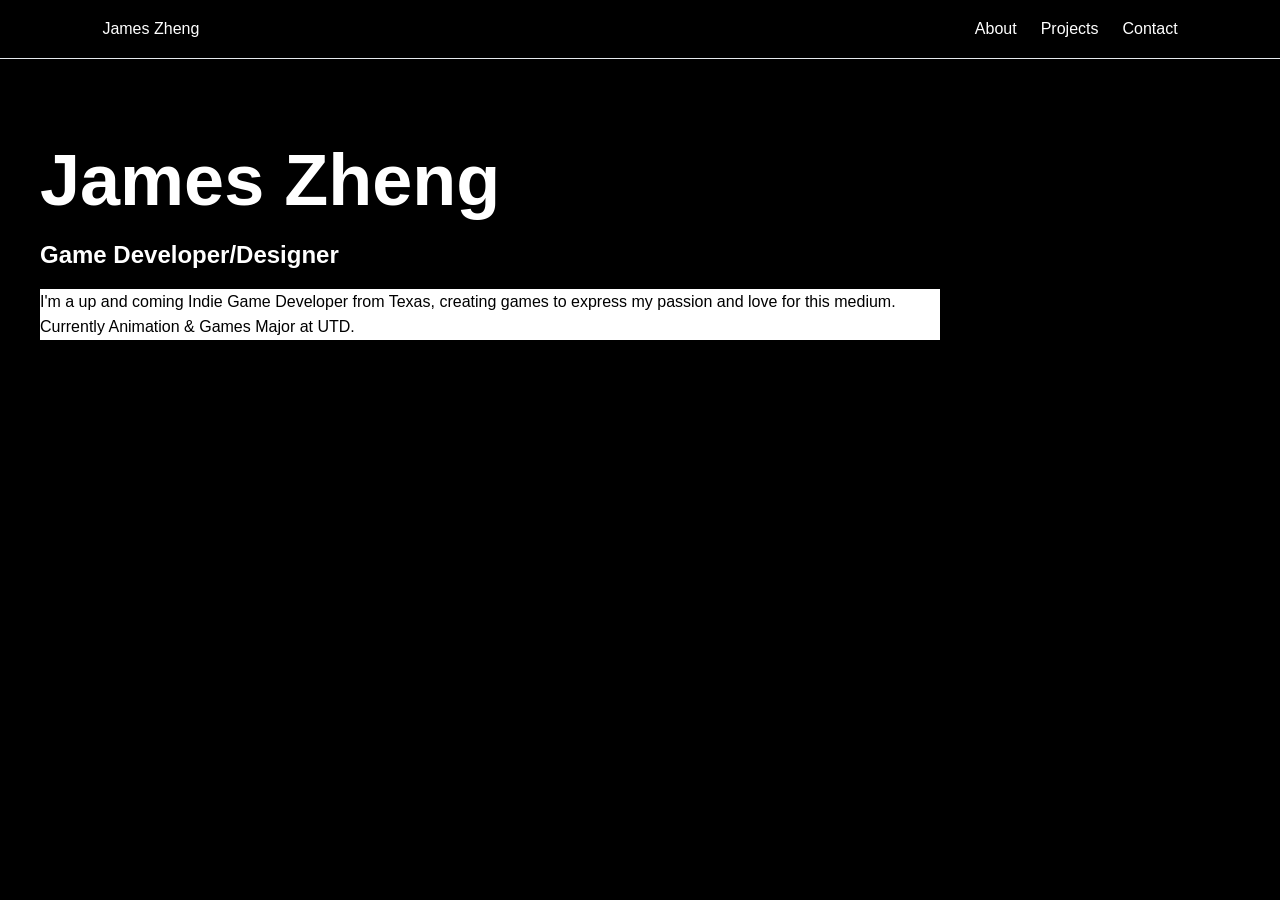
==== index.html @ 1f277bfd "Rename About.html to index.htmlchange "About" to index" ====
<!DOCTYPE html>
<html lang="en">
<head>
	<meta charset="UTF-8">
	<meta name="viewport" content="width=device-width, initial-scale=1.0">
	<title>About - James Zheng</title>
	<link rel="stylesheet" href="style.css">
</head>
<body>
	<header>
		<style>
         body {
            background-image: url(''); 
            background-repeat: no-repeat; 
            background-position: right; 
            background-size: 3000x; 
            background-attachment: fixed; 
            min-height: 100vh; 
            margin: 0;
        }
    	</style>
		<a>James Zheng</a>
		<nav aria-label="Main navigation">
			<a href="About.html">About</a>
            <a href="Portfolio.html">Projects</a>
			<a href="Contact.html">Contact</a>
		</nav>
	</header>
	<main>
		<h1>James Zheng</h1>
        <h2>Game Developer/Designer</h2>
        <p>I'm a up and coming Indie Game Developer from Texas, creating games to express my passion and love for this medium. Currently Animation & Games Major at UTD.</p>
	</main>
</body>
</html>
---- style.css ----
* {
    box-sizing: border-box;
}

body {
    margin: 0;
    color: #ffffff;
    background-color: #000000;
    font-family: "Trebuchet MS", Arial, sans-serif
    
}

header {
    display: flex;
    justify-content: space-between;
    align-items: center;
    gap: 1rem;
    padding: 1.25rem 8%;
    border-bottom: 1px solid #e5e9ed;
}

header a {
    color: inherit;
    text-decoration: none;
}

a[href]:not(header a):not(nav a) {
    color: #4ad5ff;
}

a[href]:not(header a):not(nav a):hover {
    color: #f0ff25;
}

.brand {
    font-size: 1.25rem;
    font-weight: 700;
}

nav {
    display: flex;
    flex-wrap: wrap;
    gap: 1.5rem;
}

nav a {
    color: #ffffff;
}

nav a:hover {
    color: #4af3ff;
}

main {
    width: min(900px, 84%);
    margin: 0 auto;
    padding: 5rem 0;
    transform: translateX(-150px);
}

h1 {
    margin: 0 0 1rem;
    font-size: clamp(2.5rem, 7vw, 4.5rem);
}

.game-grid {
    display: flex;
    flex-wrap: wrap;
    gap: 1.5rem;
    margin-top: 0.5rem;
}

.screenshot-gallery {
    display: flex;
    gap: 1rem;
    overflow-x: auto;
    overscroll-behavior-x: contain;
    padding: 0.25rem 0 0.75rem;
    scrollbar-color: #0084a5 #ddd;
    scroll-snap-type: x mandatory;
}

.synopsis-layout {
    display: grid;
    grid-template-columns: minmax(0, 1fr) minmax(0, 2fr);
    gap: 1.5rem;
    align-items: start;
}

.video-player video {
    display: block;
    width: 100%;
    aspect-ratio: 16 / 9;    border: 5px solid #ffffff;    border-radius: 8px;
    background: #000;
}

.video-player {
    transform: translateX(180px);
}

.game-card {
    display: inline-block;
    color: inherit;
    text-decoration: none;
}

.game-card img {
    display: block;
    width: 100%;
    max-width: 400px;
    border: 1px solid #d8dce1;
    border-radius: 8px;
    transition: transform 0.2s ease, box-shadow 0.2s ease;
}

.game-card:hover img {
    transform: translateY(-3px);
    box-shadow: 0 8px 20px rgba(0, 0, 0, 0.15);
}

.game-card span {
    display: block;
    margin-top: 0.75rem;
    font-size: 1.15rem;
    font-weight: 700;
    text-align: center;
}

p {
    color: #000000;
    line-height: 1.6;
    background-color: rgb(255, 255, 255);
}

.screenshot-button {
    flex: 0 0 min(75vw, 400px);
    padding: 0;
    border: 0;
    background: transparent;
    cursor: zoom-in;
    scroll-snap-align: start;
}

.screenshot-button img {
    display: block;
    width: 100%;
    border: 1px solid #d8dce1;
    border-radius: 8px;
    transition: transform 0.2s ease, box-shadow 0.2s ease;
}

.screenshot-button:hover img {
    transform: translateY(-3px);
    box-shadow: 0 8px 20px rgba(0, 0, 0, 0.15);
}

.screenshot-dialog {
    width: min(90vw, 1100px);
    max-height: 90vh;
    padding: 1rem;
    border: 0;
    border-radius: 10px;
    background: #111;
    box-shadow: 0 15px 50px rgba(0, 0, 0, 0.5);
}

.screenshot-dialog::backdrop {
    background: rgba(0, 0, 0, 0.85);
}

.screenshot-dialog img {
    display: block;
    width: 100%;
    max-height: 80vh;
    object-fit: contain;
}

.close-screenshot {
    position: absolute;
    top: 0.75rem;
    right: 0.75rem;
    width: 2.5rem;
    height: 2.5rem;
    border: 0;
    border-radius: 50%;
    color: #fff;
    background: rgba(0, 0, 0, 0.65);
    cursor: pointer;
    font-size: 1.5rem;
}

@media (max-width: 560px) {
    header {
        align-items: flex-start;
        flex-direction: column;
    }

    .synopsis-layout {
        grid-template-columns: 1fr;
    }

    .video-player {
        transform: none;
    }

    nav {
        gap: 1rem;
    }
}
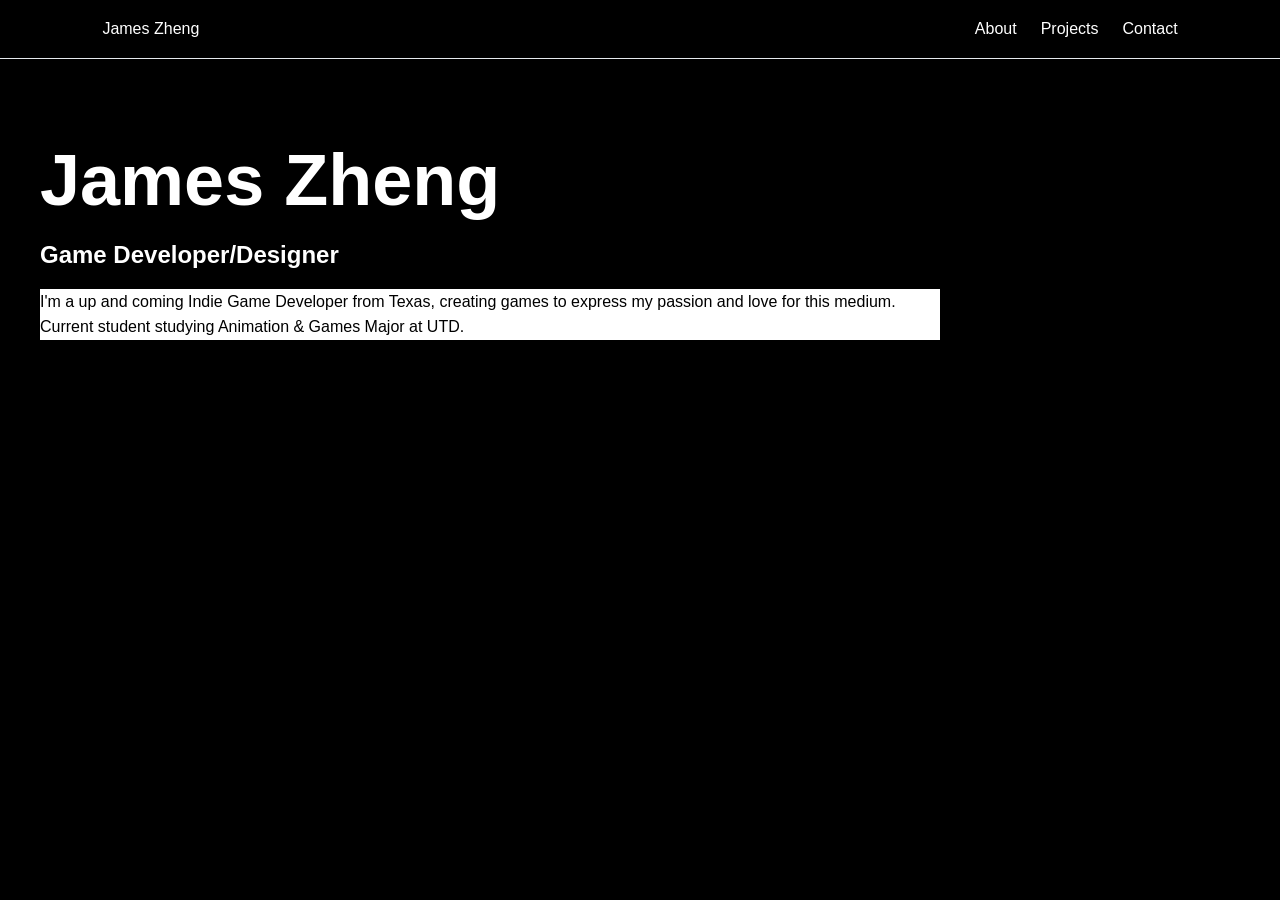
==== commit 48d51dff: "Added the Resume page and fix any other issues as well." ====
--- a/index.html
+++ b/index.html
@@ -21,7 +21,7 @@
     	</style>
 		<a>James Zheng</a>
 		<nav aria-label="Main navigation">
-			<a href="About.html">About</a>
+			<a href="index.html">About</a>
             <a href="Portfolio.html">Projects</a>
 			<a href="Contact.html">Contact</a>
 		</nav>
@@ -29,7 +29,7 @@
 	<main>
 		<h1>James Zheng</h1>
         <h2>Game Developer/Designer</h2>
-        <p>I'm a up and coming Indie Game Developer from Texas, creating games to express my passion and love for this medium. Currently Animation & Games Major at UTD.</p>
+        <p>I'm a up and coming Indie Game Developer from Texas, creating games to express my passion and love for this medium. Current student studying Animation & Games Major at UTD.</p>
 	</main>
 </body>
 </html>
